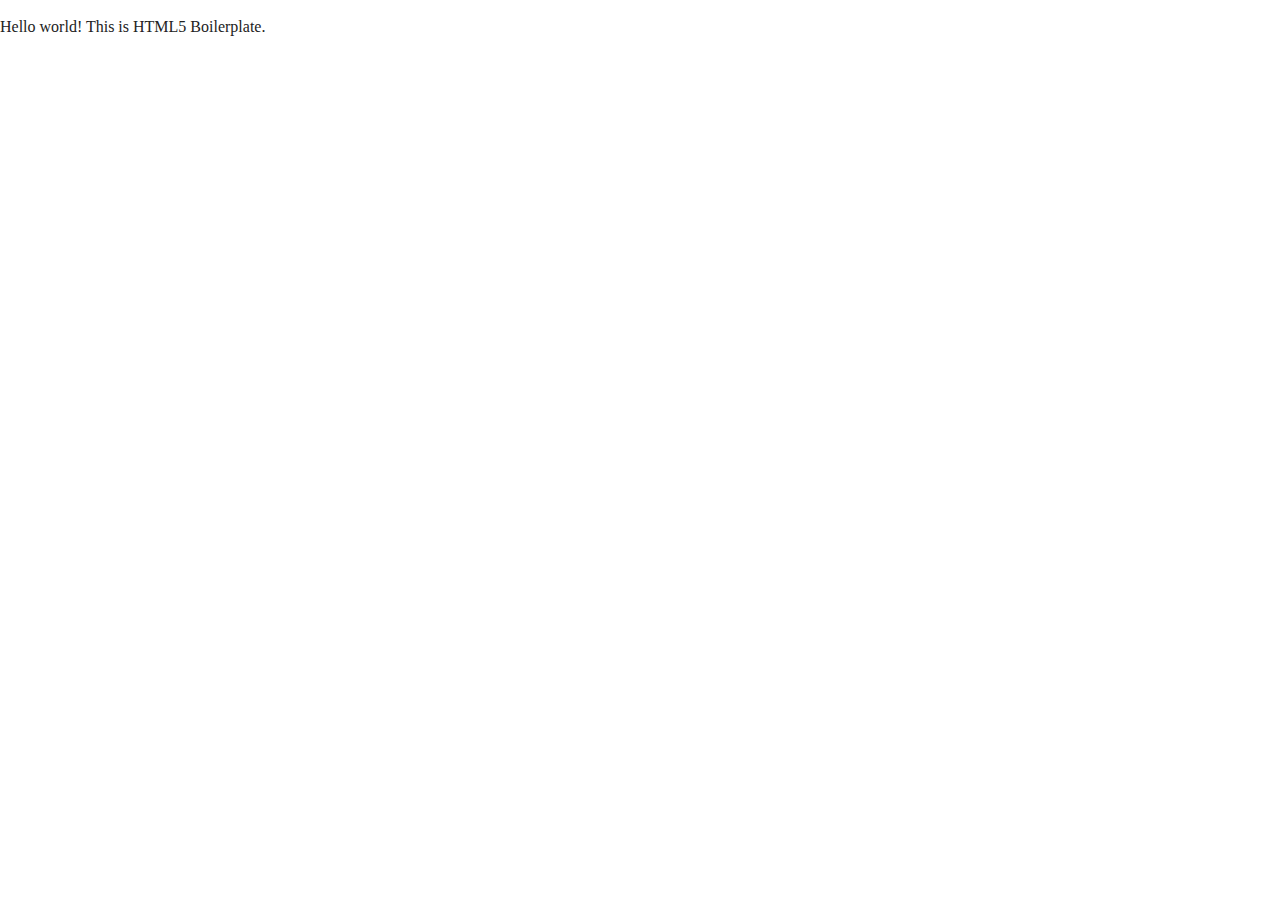
==== index.html @ cd599c37 "Initial commit" ====
<!doctype html>
<html class="no-js" lang="">

<head>
  <meta charset="utf-8">
  <title></title>
  <meta name="description" content="">
  <meta name="viewport" content="width=device-width, initial-scale=1">

  <meta property="og:title" content="">
  <meta property="og:type" content="">
  <meta property="og:url" content="">
  <meta property="og:image" content="">

  <link rel="manifest" href="site.webmanifest">
  <link rel="apple-touch-icon" href="icon.png">
  <!-- Place favicon.ico in the root directory -->

  <link rel="stylesheet" href="css/normalize.css">
  <link rel="stylesheet" href="css/main.css">

  <meta name="theme-color" content="#fafafa">
</head>

<body>

  <!-- Add your site or application content here -->
  <p>Hello world! This is HTML5 Boilerplate.</p>
  <script src="js/vendor/modernizr-3.11.2.min.js"></script>
  <script src="js/plugins.js"></script>
  <script src="js/main.js"></script>

  <!-- Google Analytics: change UA-XXXXX-Y to be your site's ID. -->
  <script>
    window.ga = function () { ga.q.push(arguments) }; ga.q = []; ga.l = +new Date;
    ga('create', 'UA-XXXXX-Y', 'auto'); ga('set', 'anonymizeIp', true); ga('set', 'transport', 'beacon'); ga('send', 'pageview')
  </script>
  <script src="https://www.google-analytics.com/analytics.js" async></script>
</body>

</html>
---- css/main.css ----
/*! HTML5 Boilerplate v8.0.0 | MIT License | https://html5boilerplate.com/ */

/* main.css 2.1.0 | MIT License | https://github.com/h5bp/main.css#readme */
/*
 * What follows is the result of much research on cross-browser styling.
 * Credit left inline and big thanks to Nicolas Gallagher, Jonathan Neal,
 * Kroc Camen, and the H5BP dev community and team.
 */

/* ==========================================================================
   Base styles: opinionated defaults
   ========================================================================== */

html {
  color: #222;
  font-size: 1em;
  line-height: 1.4;
}

/*
 * Remove text-shadow in selection highlight:
 * https://twitter.com/miketaylr/status/12228805301
 *
 * Vendor-prefixed and regular ::selection selectors cannot be combined:
 * https://stackoverflow.com/a/16982510/7133471
 *
 * Customize the background color to match your design.
 */

::-moz-selection {
  background: #b3d4fc;
  text-shadow: none;
}

::selection {
  background: #b3d4fc;
  text-shadow: none;
}

/*
 * A better looking default horizontal rule
 */

hr {
  display: block;
  height: 1px;
  border: 0;
  border-top: 1px solid #ccc;
  margin: 1em 0;
  padding: 0;
}

/*
 * Remove the gap between audio, canvas, iframes,
 * images, videos and the bottom of their containers:
 * https://github.com/h5bp/html5-boilerplate/issues/440
 */

audio,
canvas,
iframe,
img,
svg,
video {
  vertical-align: middle;
}

/*
 * Remove default fieldset styles.
 */

fieldset {
  border: 0;
  margin: 0;
  padding: 0;
}

/*
 * Allow only vertical resizing of textareas.
 */

textarea {
  resize: vertical;
}

/* ==========================================================================
   Author's custom styles
   ========================================================================== */

/* ==========================================================================
   Helper classes
   ========================================================================== */

/*
 * Hide visually and from screen readers
 */

.hidden,
[hidden] {
  display: none !important;
}

/*
 * Hide only visually, but have it available for screen readers:
 * https://snook.ca/archives/html_and_css/hiding-content-for-accessibility
 *
 * 1. For long content, line feeds are not interpreted as spaces and small width
 *    causes content to wrap 1 word per line:
 *    https://medium.com/@jessebeach/beware-smushed-off-screen-accessible-text-5952a4c2cbfe
 */

.sr-only {
  border: 0;
  clip: rect(0, 0, 0, 0);
  height: 1px;
  margin: -1px;
  overflow: hidden;
  padding: 0;
  position: absolute;
  white-space: nowrap;
  width: 1px;
  /* 1 */
}

/*
 * Extends the .sr-only class to allow the element
 * to be focusable when navigated to via the keyboard:
 * https://www.drupal.org/node/897638
 */

.sr-only.focusable:active,
.sr-only.focusable:focus {
  clip: auto;
  height: auto;
  margin: 0;
  overflow: visible;
  position: static;
  white-space: inherit;
  width: auto;
}

/*
 * Hide visually and from screen readers, but maintain layout
 */

.invisible {
  visibility: hidden;
}

/*
 * Clearfix: contain floats
 *
 * For modern browsers
 * 1. The space content is one way to avoid an Opera bug when the
 *    `contenteditable` attribute is included anywhere else in the document.
 *    Otherwise it causes space to appear at the top and bottom of elements
 *    that receive the `clearfix` class.
 * 2. The use of `table` rather than `block` is only necessary if using
 *    `:before` to contain the top-margins of child elements.
 */

.clearfix::before,
.clearfix::after {
  content: " ";
  display: table;
}

.clearfix::after {
  clear: both;
}

/* ==========================================================================
   EXAMPLE Media Queries for Responsive Design.
   These examples override the primary ('mobile first') styles.
   Modify as content requires.
   ========================================================================== */

@media only screen and (min-width: 35em) {
  /* Style adjustments for viewports that meet the condition */
}

@media print,
  (-webkit-min-device-pixel-ratio: 1.25),
  (min-resolution: 1.25dppx),
  (min-resolution: 120dpi) {
  /* Style adjustments for high resolution devices */
}

/* ==========================================================================
   Print styles.
   Inlined to avoid the additional HTTP request:
   https://www.phpied.com/delay-loading-your-print-css/
   ========================================================================== */

@media print {
  *,
  *::before,
  *::after {
    background: #fff !important;
    color: #000 !important;
    /* Black prints faster */
    box-shadow: none !important;
    text-shadow: none !important;
  }

  a,
  a:visited {
    text-decoration: underline;
  }

  a[href]::after {
    content: " (" attr(href) ")";
  }

  abbr[title]::after {
    content: " (" attr(title) ")";
  }

  /*
   * Don't show links that are fragment identifiers,
   * or use the `javascript:` pseudo protocol
   */
  a[href^="#"]::after,
  a[href^="javascript:"]::after {
    content: "";
  }

  pre {
    white-space: pre-wrap !important;
  }

  pre,
  blockquote {
    border: 1px solid #999;
    page-break-inside: avoid;
  }

  /*
   * Printing Tables:
   * https://web.archive.org/web/20180815150934/http://css-discuss.incutio.com/wiki/Printing_Tables
   */
  thead {
    display: table-header-group;
  }

  tr,
  img {
    page-break-inside: avoid;
  }

  p,
  h2,
  h3 {
    orphans: 3;
    widows: 3;
  }

  h2,
  h3 {
    page-break-after: avoid;
  }
}
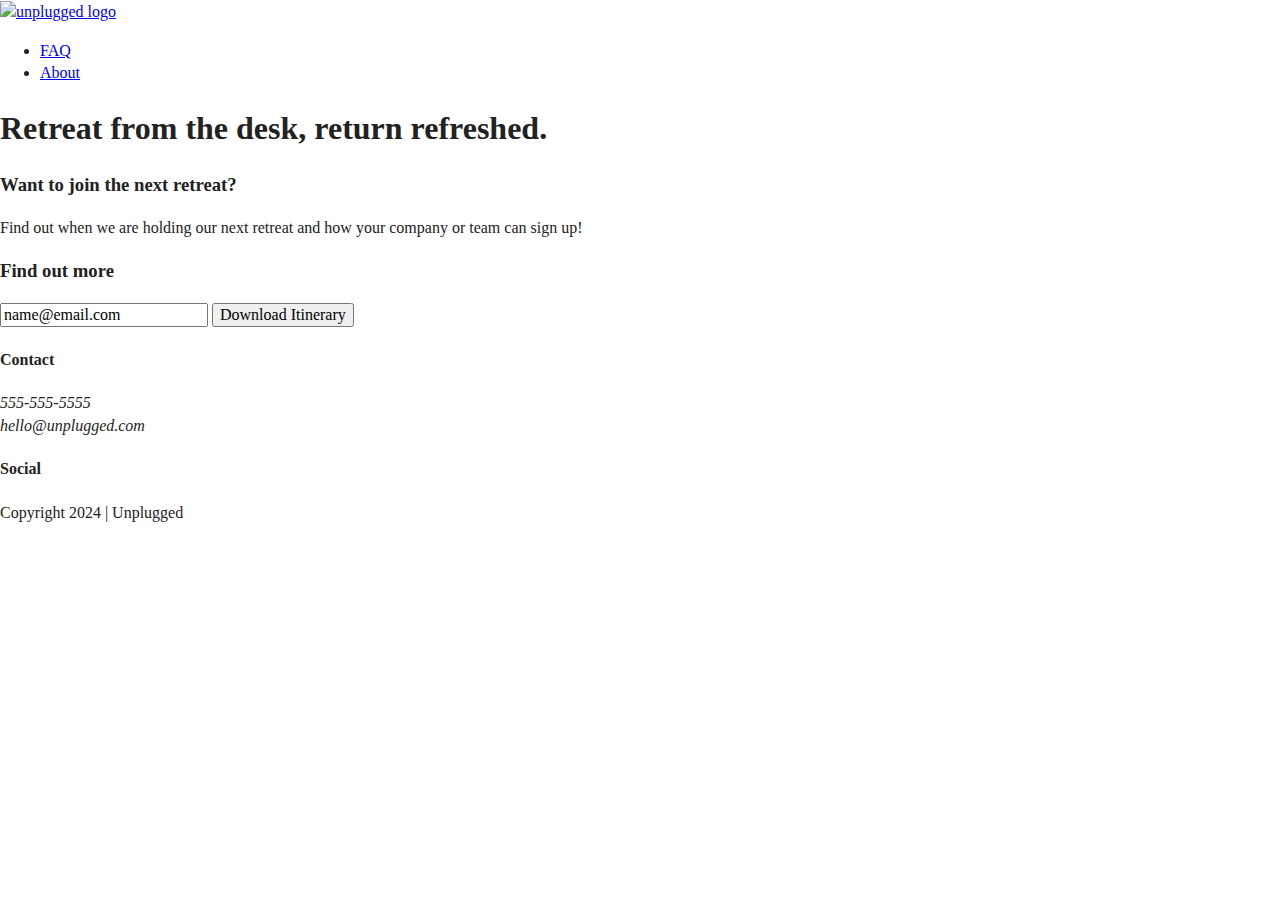
==== commit d784fef9: "Added basic HTML code" ====
--- a/index.html
+++ b/index.html
@@ -1,9 +1,9 @@
 <!doctype html>
-<html class="no-js" lang="">
+<html class="no-js" lang="en">
 
 <head>
   <meta charset="utf-8">
-  <title></title>
+  <title>Unplugged Retreat</title>
   <meta name="description" content="">
   <meta name="viewport" content="width=device-width, initial-scale=1">
 
@@ -25,7 +25,78 @@
 <body>
 
   <!-- Add your site or application content here -->
-  <p>Hello world! This is HTML5 Boilerplate.</p>
+
+  <header>
+    <div class="content-wrapper">
+      <a href="#"><img src="" alt="unplugged logo">
+      </a>
+      <div class="header-divider">
+      </div>
+      <nav>
+        <ul>
+          <li><a href="faq/index.html" rel="noopener">FAQ</a></li>
+          <li><a href="about/index.html" rel="noopener">About</a></li>
+        </ul>
+      </nav>
+    </div>
+  </header>
+
+  <main>
+    <section class="hero-area">
+      <div class="content-wrapper">
+        <h1>Retreat from the desk, return refreshed.</h1>
+      </div>
+    </section>
+    <aside>
+      <div class="content-wrapper">
+        <div class="form-description">
+          <h3>Want to join the next retreat?</h3>
+          <p>
+            Find out when we are holding our next retreat and how your company or team can sign up!
+          </p>
+        </div>
+        <div class="form">
+          <h3>Find out more</h3>
+          <input type="text" name="name" value="name@email.com">
+          <input type="button" value="Download Itinerary">
+        </div>
+      </div>
+    </aside>
+  </main> <!--Main wrapper-->
+
+  <footer>
+    <div class="content-wrapper">
+      <div class="footer-content">
+        <div class="contact">
+          <h4>Contact</h4>
+          <address>
+            <p>
+              555-555-5555<br>
+              hello@unplugged.com
+            </p>
+          </address>
+        </div>
+        <div class="social">
+          <h4>Social</h4>
+          <div class="social-icons">
+            <p>
+              <a href="https://www.facebook.com/Skillcrush/" target="_blank"></a>
+            </p>
+            <p>
+              <a href="https://twitter.com/Skillcrush" target="_blank"></a>
+            </p>
+            <p>
+              <a href="https://www.instagram.com/skillcrush/" target="_blank"></a>
+            </p>
+          </div>
+        </div>
+      </div> <!--footer content ends-->
+    </div> <!--footer content-wrapper ends-->
+    <div class="copyright">
+      <p>Copyright 2024 | Unplugged</p>
+    </div>
+  </footer>
+
   <script src="js/vendor/modernizr-3.11.2.min.js"></script>
   <script src="js/plugins.js"></script>
   <script src="js/main.js"></script>
@@ -38,4 +109,4 @@
   <script src="https://www.google-analytics.com/analytics.js" async></script>
 </body>
 
-</html>
+</html>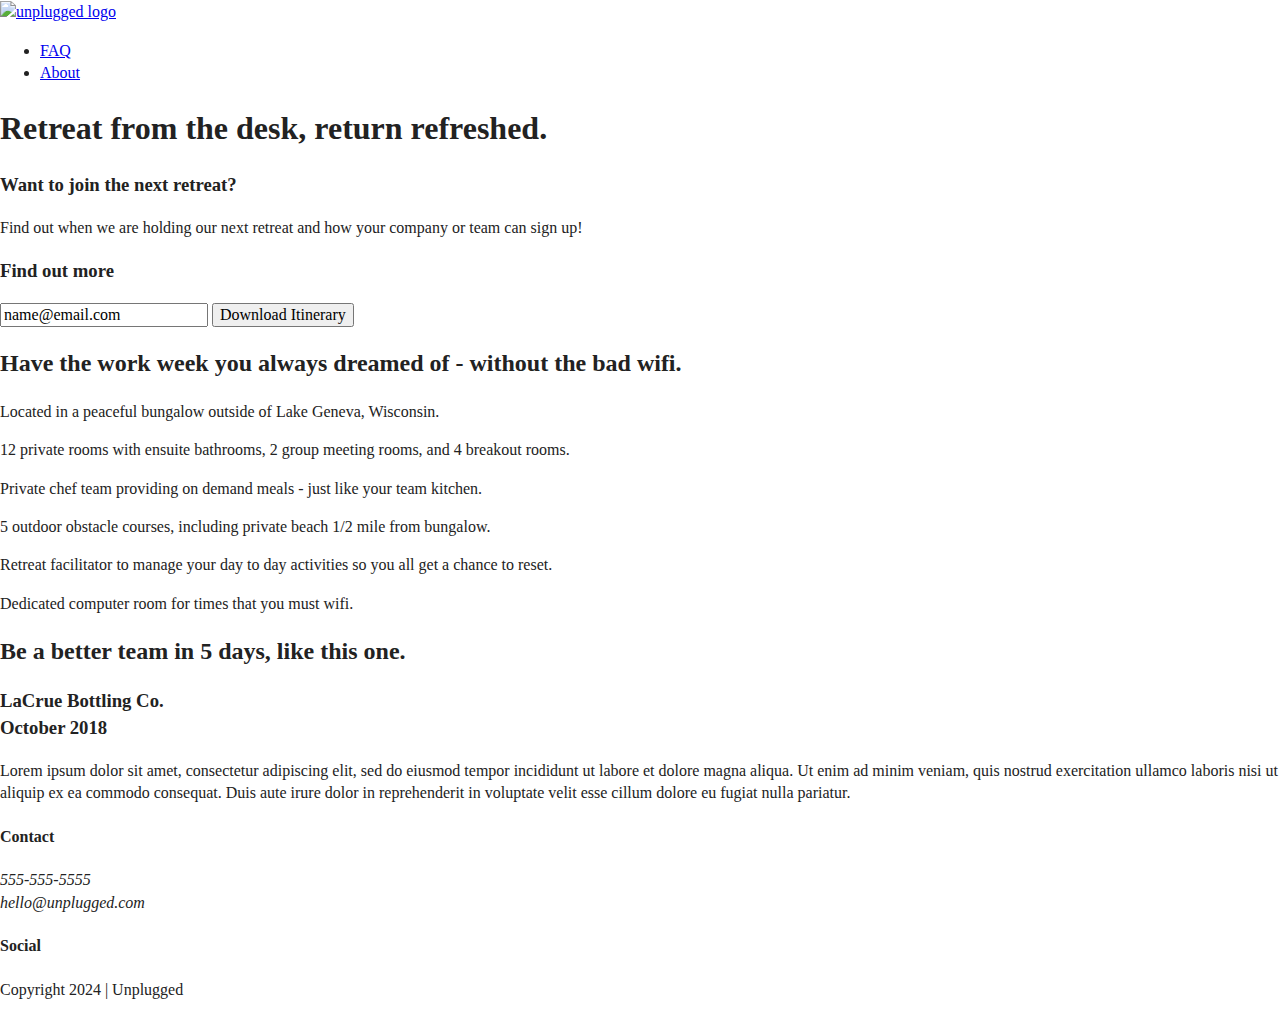
==== commit 11efc473: "Added features and review code" ====
--- a/index.html
+++ b/index.html
@@ -62,6 +62,51 @@
         </div>
       </div>
     </aside>
+    <section class="features">
+      <div class="content-wrapper">
+      <!--Add your Features content here-->
+      <h2>Have the work week you always dreamed of - without the bad wifi.</h2>
+      <div class="features-items">
+        <article>
+          <p class="fontawesome-icon"></p>
+          <p class="features-item-description">Located in a peaceful bungalow outside of Lake Geneva, Wisconsin.</p>
+        </article>
+        <article>
+          <p class="fontawesome-icon"></p>
+          <p class="features-item-description">12 private rooms with ensuite bathrooms, 2 group meeting rooms, and 4 breakout rooms.</p>
+        </article>
+        <article>
+          <p class="fontawesome-icon"></p>
+          <p class="features-item-description">Private chef team providing on demand meals - just like your team kitchen.</p>
+        </article>
+        <article>
+          <p class="fontawesome-icon"></p>
+          <p class="features-item-description">5 outdoor obstacle courses, including private beach 1/2 mile from bungalow.</p>
+        </article>
+        <article>
+          <p class="fontawesome-icon"></p>
+          <p class="features-item-description">Retreat facilitator to manage your day to day activities so you all get a chance to reset.</p>
+        </article>
+        <article>
+          <p class="fontawesome-icon"></p>
+          <p class="features-item-description">Dedicated computer room for times that you must wifi.</p>
+        </article>
+     </div>
+    </section>
+    <section class="reviews">
+      <div class="content-wrapper">
+        <!--Add your Reviews content here-->
+        <h2>Be a better team in 5 days, like this one.</h2>
+        <article>
+          <div>
+            <h3>LaCrue Bottling Co.<br>
+            October 2018
+            </h3>
+          <p>Lorem ipsum dolor sit amet, consectetur adipiscing elit, sed do eiusmod tempor incididunt ut labore et dolore magna aliqua. Ut enim ad minim veniam, quis nostrud exercitation ullamco laboris nisi ut aliquip ex ea commodo consequat. Duis aute irure dolor in reprehenderit in voluptate velit esse cillum dolore eu fugiat nulla pariatur. </p>
+          </div>
+        </article>
+      </div>
+    </section>
   </main> <!--Main wrapper-->
 
   <footer>
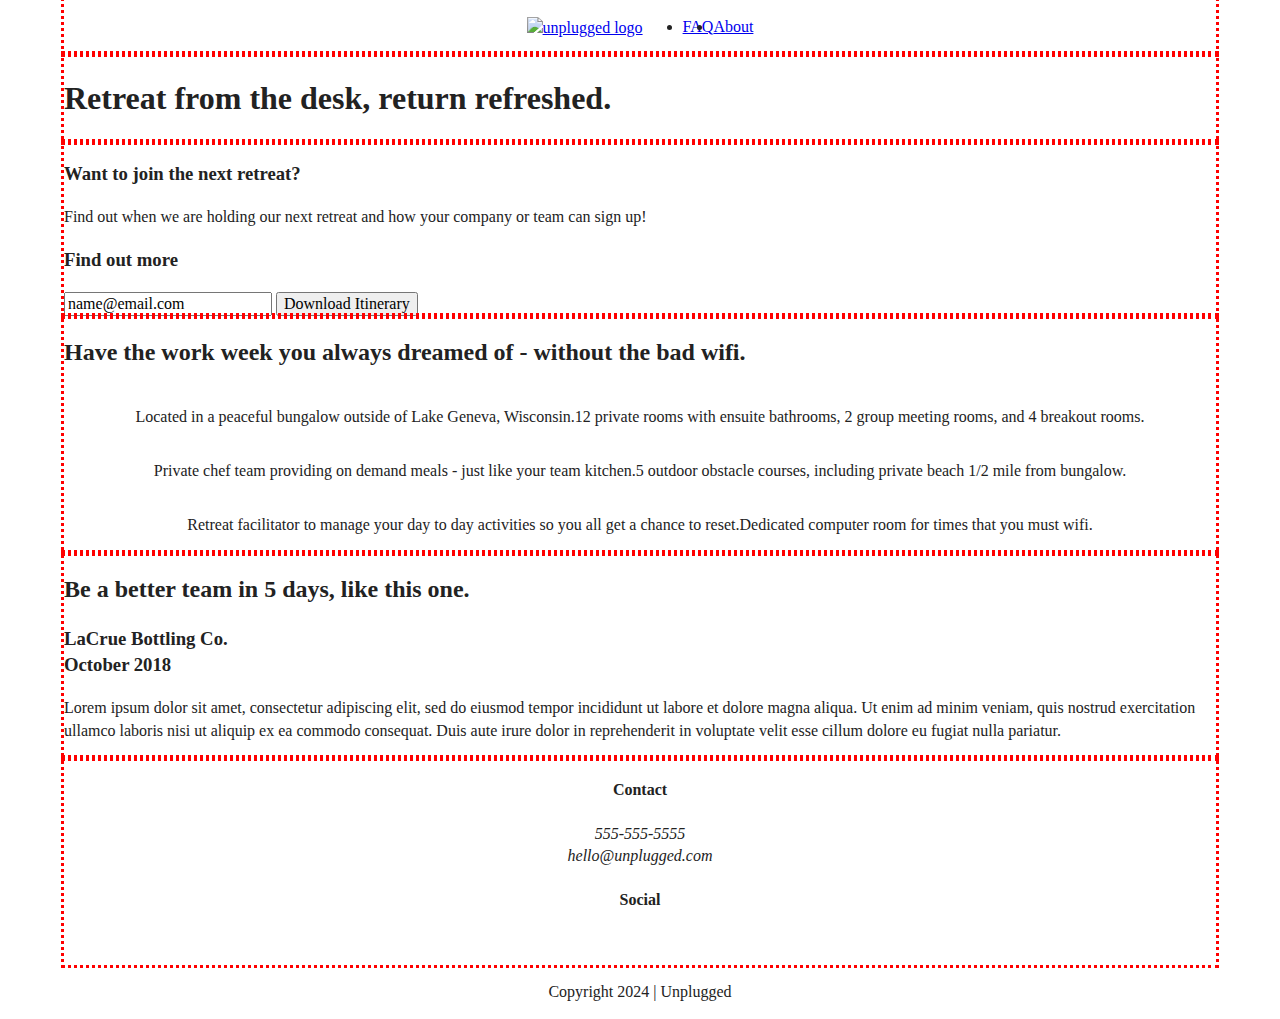
==== commit 8e56d96f: "Added CSS flexbox styles" ====
--- a/index.html
+++ b/index.html
@@ -28,7 +28,7 @@
 
   <header>
     <div class="content-wrapper">
-      <a href="#"><img src="" alt="unplugged logo">
+      <a href="index.html"><img src="" alt="unplugged logo">
       </a>
       <div class="header-divider">
       </div>
@@ -62,37 +62,44 @@
         </div>
       </div>
     </aside>
+
     <section class="features">
       <div class="content-wrapper">
-      <!--Add your Features content here-->
-      <h2>Have the work week you always dreamed of - without the bad wifi.</h2>
-      <div class="features-items">
-        <article>
-          <p class="fontawesome-icon"></p>
-          <p class="features-item-description">Located in a peaceful bungalow outside of Lake Geneva, Wisconsin.</p>
-        </article>
-        <article>
-          <p class="fontawesome-icon"></p>
-          <p class="features-item-description">12 private rooms with ensuite bathrooms, 2 group meeting rooms, and 4 breakout rooms.</p>
-        </article>
-        <article>
-          <p class="fontawesome-icon"></p>
-          <p class="features-item-description">Private chef team providing on demand meals - just like your team kitchen.</p>
-        </article>
-        <article>
-          <p class="fontawesome-icon"></p>
-          <p class="features-item-description">5 outdoor obstacle courses, including private beach 1/2 mile from bungalow.</p>
-        </article>
-        <article>
-          <p class="fontawesome-icon"></p>
-          <p class="features-item-description">Retreat facilitator to manage your day to day activities so you all get a chance to reset.</p>
-        </article>
-        <article>
-          <p class="fontawesome-icon"></p>
-          <p class="features-item-description">Dedicated computer room for times that you must wifi.</p>
-        </article>
-     </div>
+        <!--Add your Features content here-->
+        <h2>Have the work week you always dreamed of - without the bad wifi.</h2>
+        <div class="features-items">
+          <article>
+            <p class="fontawesome-icon"></p>
+            <p class="features-item-description">Located in a peaceful bungalow outside of Lake Geneva, Wisconsin.</p>
+          </article>
+          <article>
+            <p class="fontawesome-icon"></p>
+            <p class="features-item-description">12 private rooms with ensuite bathrooms, 2 group meeting rooms, and 4
+              breakout rooms.</p>
+          </article>
+          <article>
+            <p class="fontawesome-icon"></p>
+            <p class="features-item-description">Private chef team providing on demand meals - just like your team
+              kitchen.</p>
+          </article>
+          <article>
+            <p class="fontawesome-icon"></p>
+            <p class="features-item-description">5 outdoor obstacle courses, including private beach 1/2 mile from
+              bungalow.</p>
+          </article>
+          <article>
+            <p class="fontawesome-icon"></p>
+            <p class="features-item-description">Retreat facilitator to manage your day to day activities so you all get
+              a chance to reset.</p>
+          </article>
+          <article>
+            <p class="fontawesome-icon"></p>
+            <p class="features-item-description">Dedicated computer room for times that you must wifi.</p>
+          </article>
+        </div>
+      </div>
     </section>
+
     <section class="reviews">
       <div class="content-wrapper">
         <!--Add your Reviews content here-->
@@ -100,9 +107,12 @@
         <article>
           <div>
             <h3>LaCrue Bottling Co.<br>
-            October 2018
+              October 2018
             </h3>
-          <p>Lorem ipsum dolor sit amet, consectetur adipiscing elit, sed do eiusmod tempor incididunt ut labore et dolore magna aliqua. Ut enim ad minim veniam, quis nostrud exercitation ullamco laboris nisi ut aliquip ex ea commodo consequat. Duis aute irure dolor in reprehenderit in voluptate velit esse cillum dolore eu fugiat nulla pariatur. </p>
+            <p>Lorem ipsum dolor sit amet, consectetur adipiscing elit, sed do eiusmod tempor incididunt ut labore et
+              dolore magna aliqua. Ut enim ad minim veniam, quis nostrud exercitation ullamco laboris nisi ut aliquip ex
+              ea commodo consequat. Duis aute irure dolor in reprehenderit in voluptate velit esse cillum dolore eu
+              fugiat nulla pariatur. </p>
           </div>
         </article>
       </div>
--- a/css/main.css
+++ b/css/main.css
@@ -86,6 +86,152 @@
 /* ==========================================================================
    Author's custom styles
    ========================================================================== */
+
+   .content-wrapper {
+    outline: 3px dotted red;
+    width: 90%;
+   }
+/*------------------------------ Base Header - Footer Styles ------------------------*/
+
+header {
+  display: flex;
+  justify-content: center;
+
+}
+
+header .content-wrapper {
+  display: flex;
+  justify-content: center;
+  align-items: center;
+  flex-flow: row wrap;
+
+}
+
+header nav ul {
+  display: flex;
+  justify-content: space-around;
+
+}
+
+footer {
+  display: flex;
+  flex-direction: column;
+  align-items: center;
+  text-align: center;
+
+}
+
+footer .content-wrapper {
+
+}
+
+.footer-content {
+
+}
+
+footer .contact {
+
+}
+
+footer .social {
+
+}
+
+footer .social-icons {
+  display: flex;
+  justify-content: space-around;
+  align-items: center;
+
+
+}
+
+footer .social-icons p {
+  display: flex;
+  justify-content: center;
+  align-items: center;
+
+}
+
+/*------------------------------ Mobile Styles - Homepage ------------------------*/
+
+/* Hero Area */
+
+.hero-area {
+  display: flex;
+  justify-content: center;
+
+}
+
+/* Aside */
+
+aside {
+  display: flex;
+  justify-content: center;
+
+}
+
+aside .content-wrapper {
+
+}
+
+/* Features */
+
+.features {
+  display: flex;
+  justify-content: center;
+
+}
+
+.features .features-items {
+  display: flex;
+  justify-content: center;
+  align-items: flex-start;
+  flex-flow: row wrap;
+
+
+}
+
+/* Reviews */
+
+.reviews {
+  display: flex;
+  justify-content: center;
+
+}
+
+.reviews .content-wrapper {
+
+}
+
+/*------------------------------ About Page ------------------------*/
+
+.mission {
+  display: flex;
+  justify-content: center;
+
+}
+
+.contact-section {
+  display: flex;
+  justify-content: center;
+
+}
+
+/*------------------------------ FAQ Page ------------------------*/
+
+.faq {
+  display: flex;
+  justify-content: center;
+
+}
+
+.faq .content-wrapper {
+  display: flex;
+  justify-content: center;
+  align-items: flex-start;
+  flex-flow: row wrap;
+
+}
 
 /* ==========================================================================
    Helper classes
